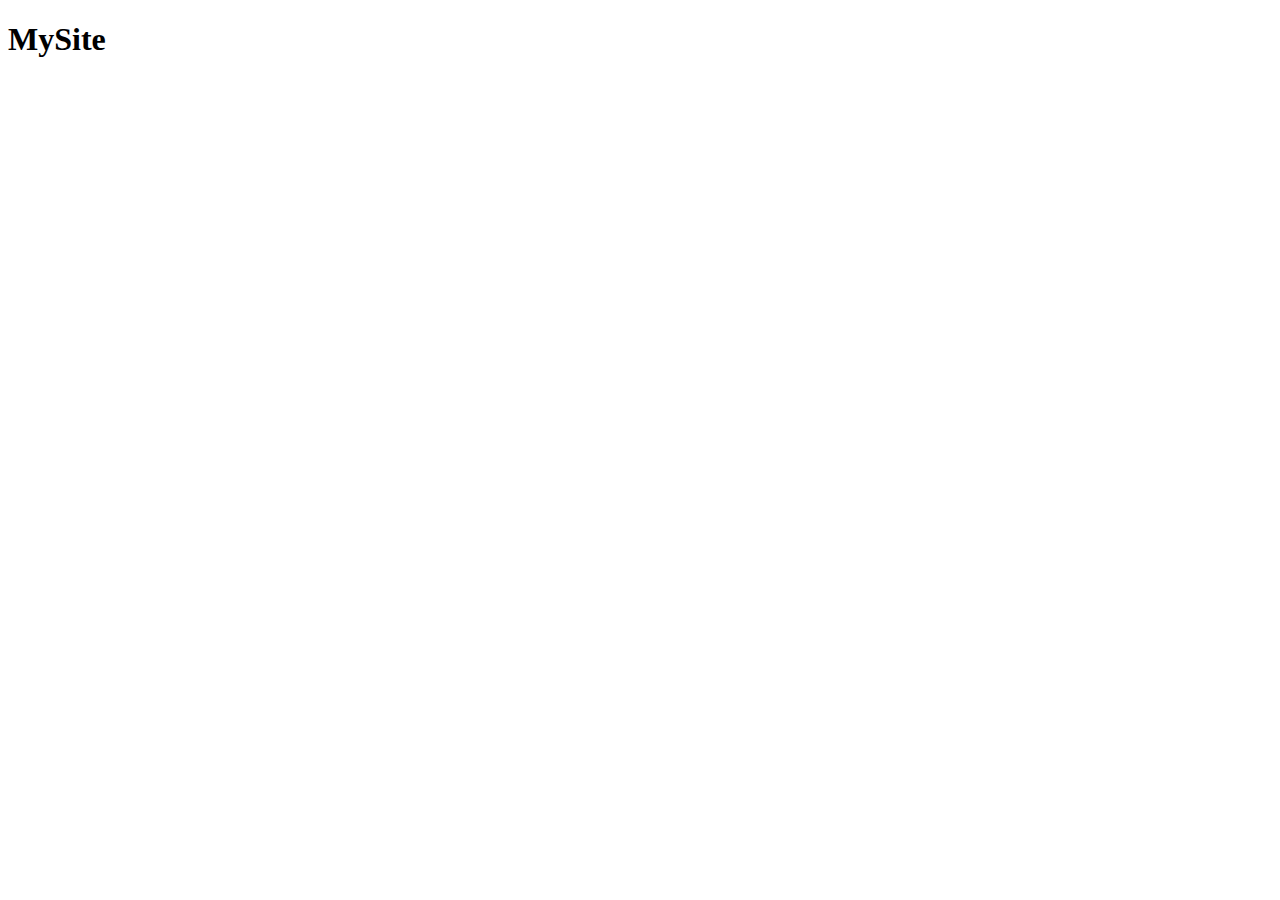
==== Новая папка/index.html @ 12994f60 "Add files via upload" ====
<!DOCTYPE html>
<html lang="en">
<head>
  <meta charset="UTF-8">
  <meta name="viewport" content="width=device-width, initial-scale=1.0">
  <meta http-equiv="X-UA-Compatible" content="ie=edge">
  <title>MySite</title>
  <link rel="stylesheet" href="style.css">
</head>
<body>
  <header>
    <h1>MySite</h1>
  </header>
</body>
</html>
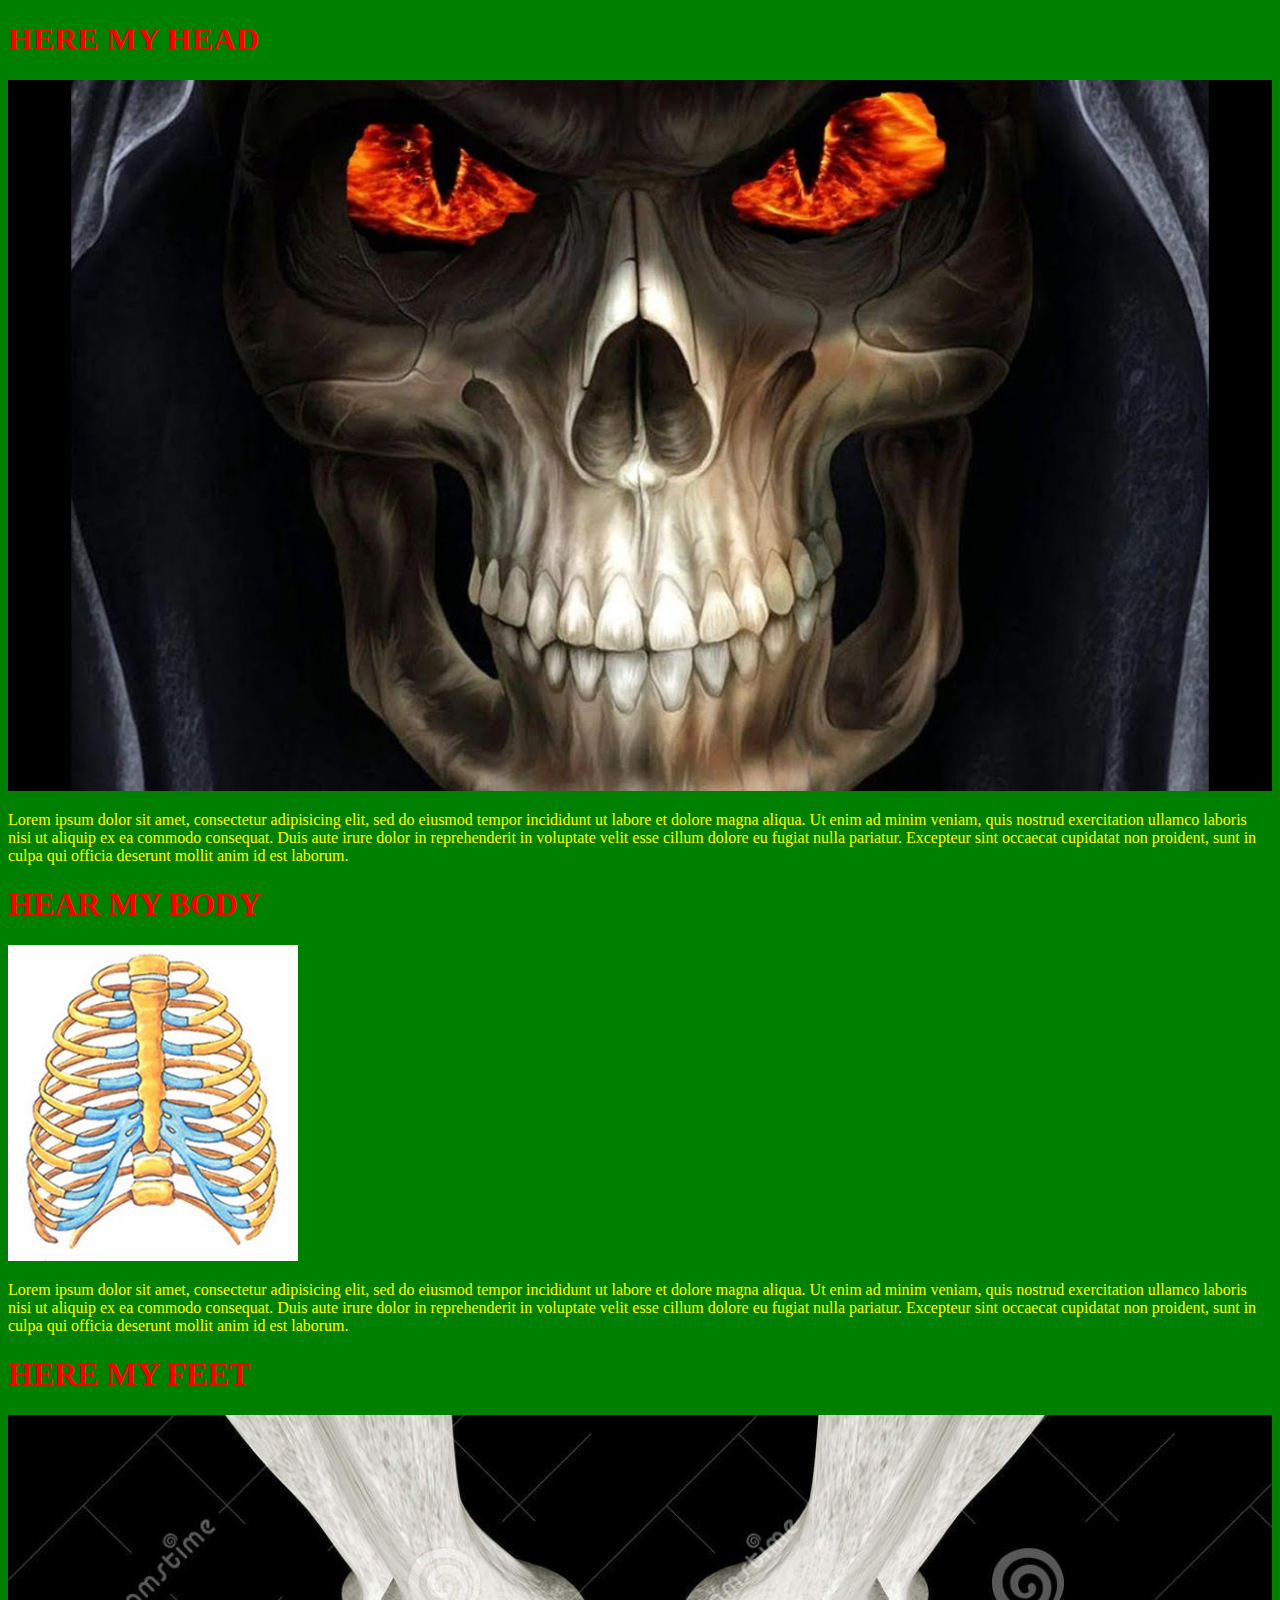
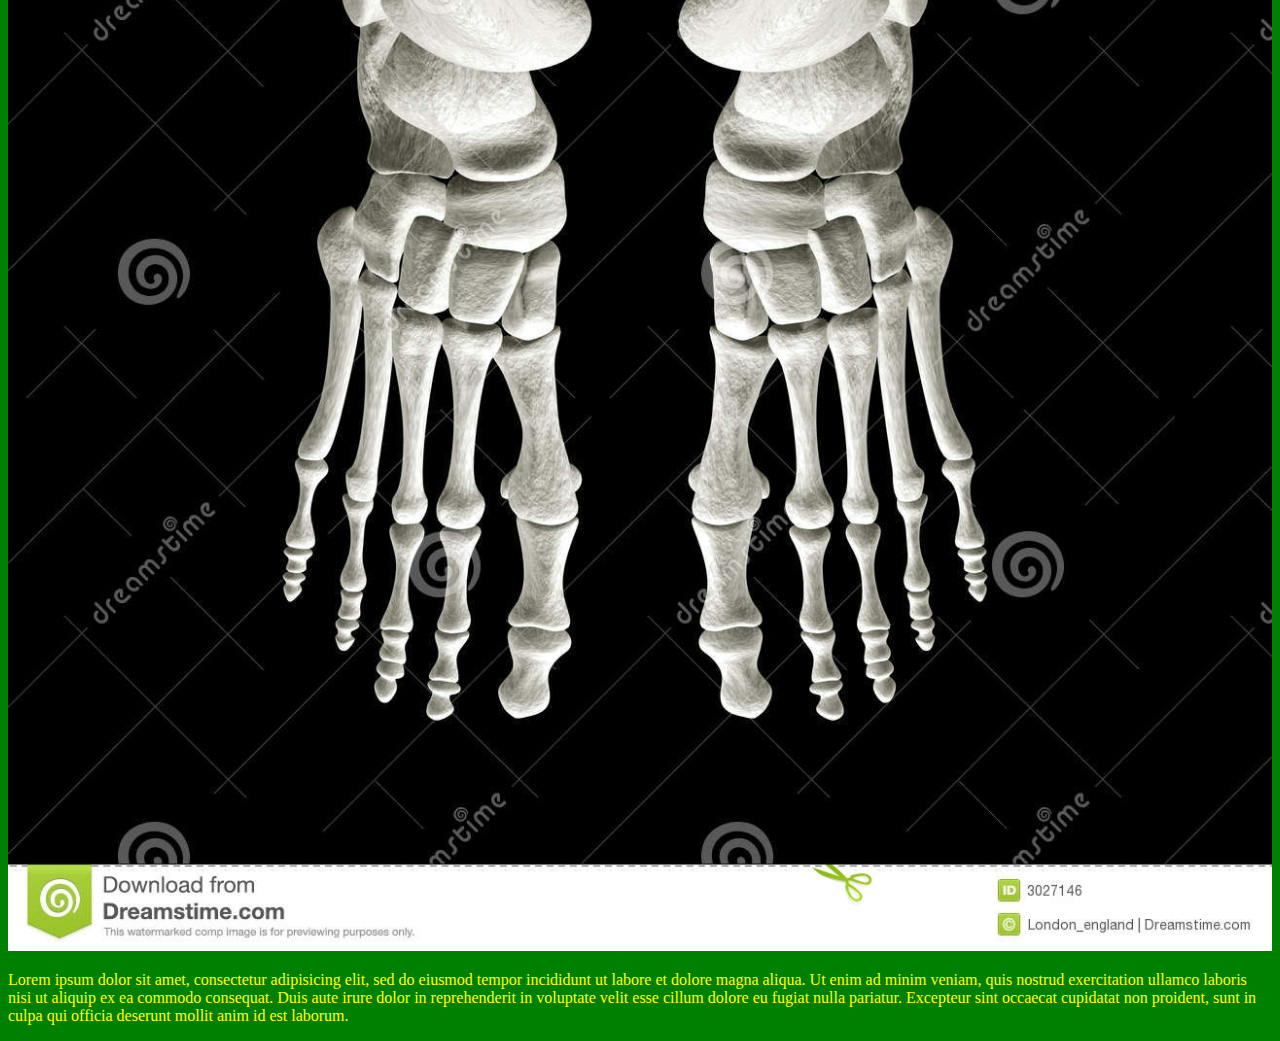
==== commit 8a0c5b69: "добавил css и изображения" ====
--- a/Новая папка/index.html
+++ b/Новая папка/index.html
@@ -1,15 +1,39 @@
 <!DOCTYPE html>
 <html lang="en">
+
 <head>
   <meta charset="UTF-8">
   <meta name="viewport" content="width=device-width, initial-scale=1.0">
   <meta http-equiv="X-UA-Compatible" content="ie=edge">
+  <link rel="stylesheet" href="css/style.css">
   <title>MySite</title>
-  <link rel="stylesheet" href="style.css">
 </head>
+
 <body>
-  <header>
-    <h1>MySite</h1>
-  </header>
+  <div class="myhead">
+    <header>
+      <h1>HERE MY HEAD</h1>
+      <img src="img/maxresdefault.jpg" alt="">
+      <p>Lorem ipsum dolor sit amet, consectetur adipisicing elit, sed do eiusmod tempor incididunt ut labore et dolore magna aliqua. Ut enim ad minim veniam, quis nostrud exercitation ullamco laboris nisi ut aliquip ex ea commodo consequat. Duis
+        aute
+        irure dolor in reprehenderit in voluptate velit esse cillum dolore eu fugiat nulla pariatur. Excepteur sint occaecat cupidatat non proident, sunt in culpa qui officia deserunt mollit anim id est laborum.</p>
+    </header>
+  </div>
+  <div class="mychest">
+    <h1>HEAR MY BODY</h1>
+    <img src="img/08.jpg" alt="">
+    <p>Lorem ipsum dolor sit amet, consectetur adipisicing elit, sed do eiusmod tempor incididunt ut labore et dolore magna aliqua. Ut enim ad minim veniam, quis nostrud exercitation ullamco laboris nisi ut aliquip ex ea commodo consequat. Duis aute
+      irure dolor in reprehenderit in voluptate velit esse cillum dolore eu fugiat nulla pariatur. Excepteur sint occaecat cupidatat non proident, sunt in culpa qui officia deserunt mollit anim id est laborum.</p>
+  </div>
+  <div class="myfeet">
+    <footer>
+      <h1>HERE MY FEET</h1>
+      <img src="img/foot-bones-3027146.jpg" alt="">
+      <p>Lorem ipsum dolor sit amet, consectetur adipisicing elit, sed do eiusmod tempor incididunt ut labore et dolore magna aliqua. Ut enim ad minim veniam, quis nostrud exercitation ullamco laboris nisi ut aliquip ex ea commodo consequat. Duis
+        aute
+        irure dolor in reprehenderit in voluptate velit esse cillum dolore eu fugiat nulla pariatur. Excepteur sint occaecat cupidatat non proident, sunt in culpa qui officia deserunt mollit anim id est laborum.</p>
+    </footer>
+  </div>
 </body>
+
 </html>
--- a/Новая папка/css/style.css
+++ b/Новая папка/css/style.css
@@ -0,0 +1,15 @@
+body {
+  background: green;
+}
+
+h1 {
+  color: red;
+}
+
+p {
+  color: yellow;
+}
+img
+{
+  max-width: 100%;
+}
